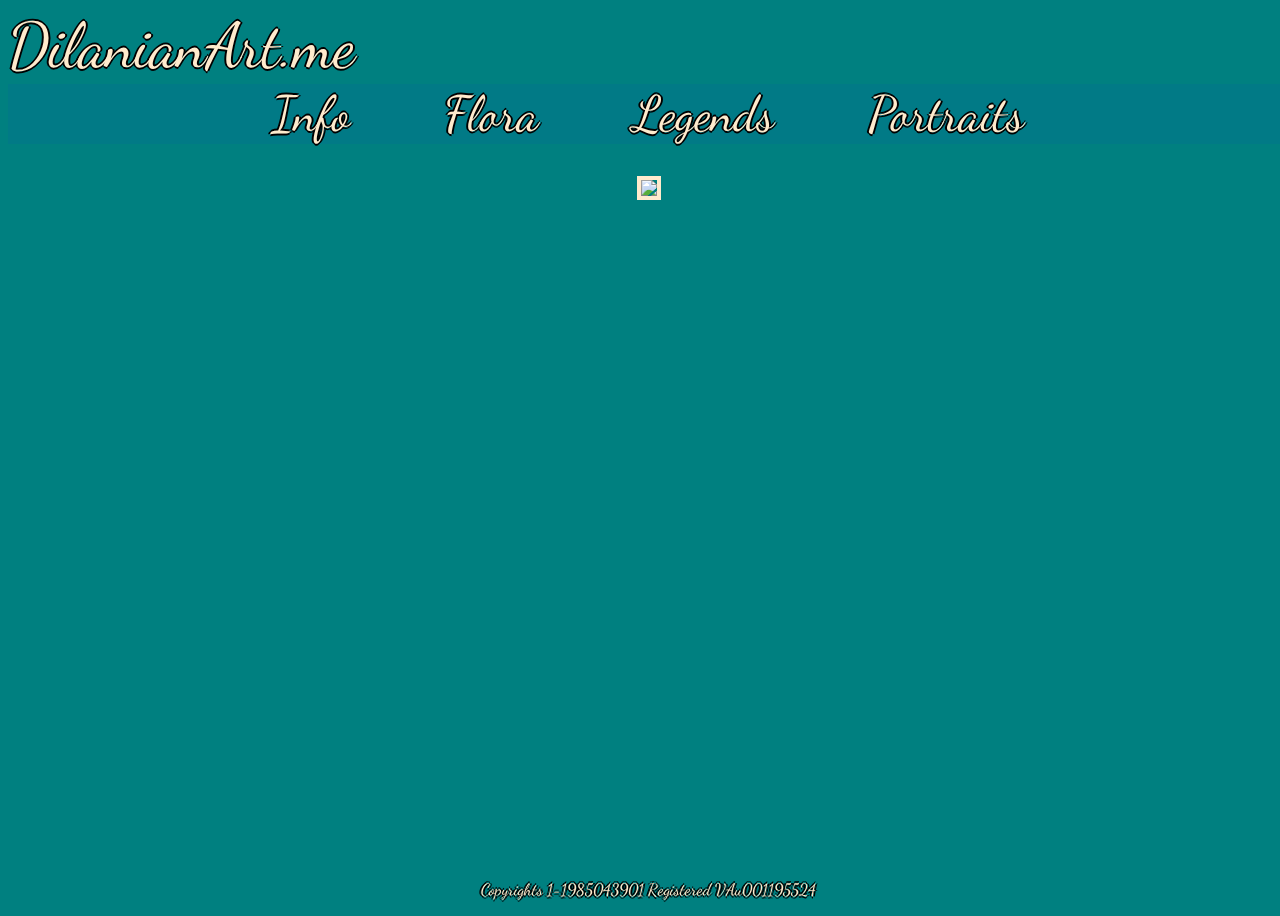
==== index.html @ f97a6529 "Code Cleanup" ====
<!DOCTYPE html>
<html lang="en-us">
<title>Dilanian Art</title>
<head>
    <meta charset="utf-8">
    <link rel="stylesheet" type="text/css" href="stylesheet.css">
    <script src="https://ajax.googleapis.com/ajax/libs/jquery/1.6.2/jquery.min.js"></script>
    <script src="jquery.flexslider-min.js"></script>
    <script type="text/javascript" charset="utf-8">
      $(window).load(function() {
        $('.flexslider').flexslider({
        animation: "fade",
        slideshow: true,
        controlNav: false,
        directionNav: false,
        slideshowSpeed: 4000,
        animationSpeed: 3000,
        initDelay: 1000
        });
      });
    </script>
</head>
<body>
    <div id="wrapper">        
        <div id="header"> 
            <a href=index.html>DilanianArt.me</a>
        </div>
        <div id="nav"> 
            <li><a href=info.html>Info</a></li>
            <li><a href=flora.html>Flora</a></li>
            <li><a href=legends.html>Legends</a></li>
            <li><a href=portraits.html>Portraits</a></li>
        </div>
        <div id="content">
            <div class="flexslider">
                <ul class="slides">
                    <li>
                        <img class="index" src="images/portraits/1.jpg" alt=" ">
                    </li>
                    <li>
                        <img class="index" src="images/legends/2.jpg" alt=" ">
                    </li>
                    <li>
                        <img class="index" src="images/flora/9.jpg" alt=" ">
                    </li>
                    <li>
                        <img class="index" src="images/portraits/4.jpg" alt=" ">
                    </li>
                    <li>
                        <img class="index" src="images/flora/2.jpg" alt=" ">
                    </li>
                </ul>
            </div>
        </div>
        <div id="footer">
        <li>Copyrights 1-1985043901 Registered VAu001195524</li>
        </div>    
    </div>    
</body>
---- stylesheet.css ----
@import url(http://fonts.googleapis.com/css?family=Dancing+Script);

.flexslider .slides > li:first-child {
    display: block; 
    -webkit-backface-visibility: visible;
} 

body{
    background: url(images/background/background4.jpg);
    background-color: teal;
    background-size: cover;
    height: 100vh;
    width: 100vw;
    overflow-x: hidden; 
    overflow-y: hidden;
    color: blanchedalmond;
    width: 97vw;
    font-family: 'Dancing Script';
    text-shadow: 2px 0 0 #000, 0 -2px 0 #000, 0 2px 0 #000, -2px 0 0 #000;
}

#wrapper{
    display: inline-block;
    width: 100%;
    text-align: center;
}

#header{
    text-align: left;
    width: 100%;
    font-size: 7vmin;
}

#nav {
    display: inline-block;
    margin: auto;
    width: 100vw;
    height: 10%;
    background-color: rgba(25, 25, 255, 0.05)
}

    #nav li{
        display: inline;
        font-size: 5.5vmin;
        margin-right: 5vmin;
        margin-left: 5vmin;
    }

#content {
    display: inline-block;
    vertical-align: top;
    margin: 0px auto;
    margin-top: 2em;
    width: 100%;
}

    #content .inner {
        vertical-align: middle;
        display: inline-block;
        margin: 0px auto;
        margin-left: 2vw;
        margin-right: 2vw;
        margin-top: 1vw;
        margin-bottom: 1vw;
        width: 70vmin;
    }

    #content .inner img{
        height: 100%;
        width: 100%;
        border: .2vmin solid antiquewhite;
    }

    #content .inner p, #content .inner li{
        text-align: center;
        font-size: 2.73vmin ;
        text-shadow: .5px 0 0 #000, 0 -1.5px 0 #000, 0 2px 0 #000, 2px 0 0 #000;
        font-weight: bold;
        color: blanchedalmond;
    }

     #content #bio{
        background: #335555;
        height: 100%;
        width: 100%;
        border: .2vmin solid antiquewhite;
        word-wrap: break-word;
        background-color: rgba(5, 20, 15, 0.8)
     }

    #content #bio p, #content #bio li{
        font-size: 2.7vmin;
        font-family: serif;  
        font-style: italic;
    }

#footer {
    width: 100%;
    position: fixed;
    bottom: 0px;
    text-align: center;
    font-size: 1.3vmax;
    margin-top: 2vw;
    color: blanchedalmond;
;
}

a, a:visited{
    color: blanchedalmond;
    text-decoration: none;
}

    a:hover{
        color:aquamarine;   
    }

.flexslider{
    height: 70vh;
}

    .flexslider ul li{
        display: inline;
    }

    .flexslider ul{
        margin: 0px auto;
        display: inline-block;
        margin-bottom: 1vh;
    }

    .flexslider .slides img {
        height: 65vh;
        width: 50vh;
        border: 4px solid blanchedalmond;
    }

li{
    font-family: 'Dancing Script';
    list-style-type: none;
}

.flex-caption {
    margin: 0px auto;
    width: 50vh;
    background: rgba(0,0,0,.5);
    color: blanchedalmond;
    text-shadow: 0 -1px 0 rgba(0,0,0,.3);
    font-size: 2vh;
}

.flex-next{
    font-size: 5vh;
    position: relative;
}

.flex-prev{
    font-size: 5vh;
    position: relative;
}

.flexslider .slides > li {
    display: none; 
    -webkit-backface-visibility: hidden;
}

.flexslider .slides > li:not(:first-child)
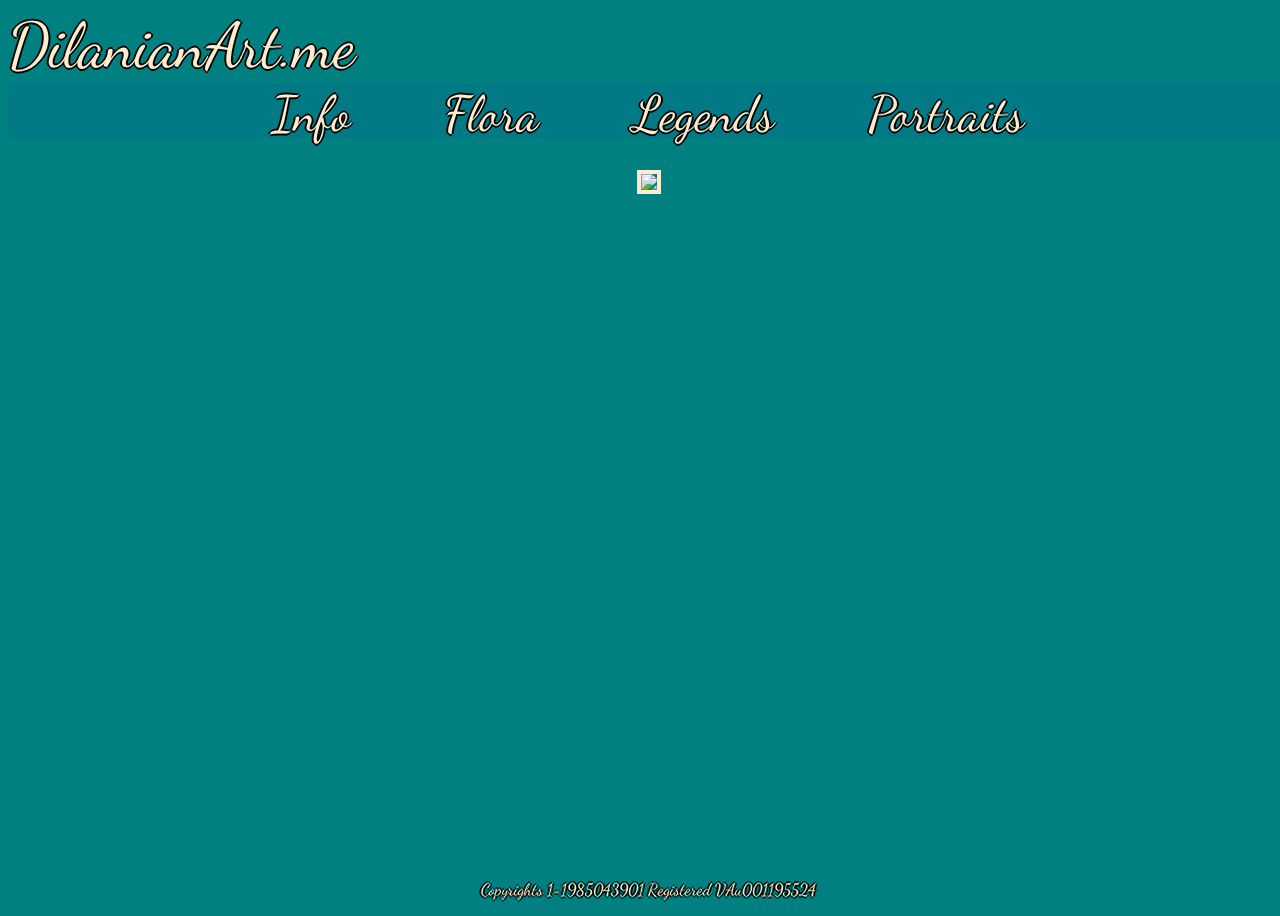
==== commit 00f38170: "Animation updates" ====
--- a/index.html
+++ b/index.html
@@ -26,10 +26,10 @@
             <a href=index.html>DilanianArt.me</a>
         </div>
         <div id="nav"> 
-            <li><a href=info.html>Info</a></li>
-            <li><a href=flora.html>Flora</a></li>
-            <li><a href=legends.html>Legends</a></li>
-            <li><a href=portraits.html>Portraits</a></li>
+            <li><a href=info.html class="wiggle-me">Info</a></li>
+            <li><a href=flora.html class="wiggle-me">Flora</a></li>
+            <li><a href=legends.html class="wiggle-me">Legends</a></li>
+            <li><a href=portraits.html class="wiggle-me">Portraits</a></li>
         </div>
         <div id="content">
             <div class="flexslider">
@@ -52,7 +52,7 @@
                 </ul>
             </div>
         </div>
-        <div id="footer">
+       <div id="footer">
         <li>Copyrights 1-1985043901 Registered VAu001195524</li>
         </div>    
     </div>    
--- a/stylesheet.css
+++ b/stylesheet.css
@@ -35,8 +35,17 @@
     display: inline-block;
     margin: auto;
     width: 100vw;
-    height: 10%;
-    background-color: rgba(25, 25, 255, 0.05)
+    height: 6vh;;
+    background-color: rgba(25, 25, 255, 0.05);
+    -webkit-transition: .5s all;   
+    -webkit-transition-delay: 5s; 
+    -moz-transition: .5s all;   
+    -moz-transition-delay: 5s; 
+    -ms-transition: .5s all;   
+    -ms-transition-delay: 5s; 
+    -o-transition: .5s all;   
+    -o-transition-delay: 5s; 
+    transition: .4s all;   
 }
 
     #nav li{
@@ -45,6 +54,7 @@
         margin-right: 5vmin;
         margin-left: 5vmin;
     }
+
 
 #content {
     display: inline-block;
@@ -85,7 +95,8 @@
         width: 100%;
         border: .2vmin solid antiquewhite;
         word-wrap: break-word;
-        background-color: rgba(5, 20, 15, 0.8)
+        background-color: rgba(5, 20, 15, 0.8);
+        padding: 10px;
      }
 
     #content #bio p, #content #bio li{
@@ -102,16 +113,25 @@
     font-size: 1.3vmax;
     margin-top: 2vw;
     color: blanchedalmond;
-;
 }
 
 a, a:visited{
     color: blanchedalmond;
     text-decoration: none;
+    -webkit-transition: .5s all;   
+    -webkit-transition-delay: 5s; 
+    -moz-transition: .5s all;   
+    -moz-transition-delay: 5s; 
+    -ms-transition: .5s all;   
+    -ms-transition-delay: 5s; 
+    -o-transition: .5s all;   
+    -o-transition-delay: 5s; 
+    transition: .9s all;
 }
 
     a:hover{
         color:aquamarine;   
+       
     }
 
 .flexslider{
@@ -163,4 +183,64 @@
     -webkit-backface-visibility: hidden;
 }
 
-.flexslider .slides > li:not(:first-child)+.flexslider .slides > li:not(:first-child)
+
+@-ms-keyframes wiggle {
+   0% {
+      -ms-transform:rotate(2deg);
+   }
+   50% {
+      -ms-transform:rotate(-2deg);
+   }
+   100% {
+      -ms-transform:rotate(2deg);
+   }
+}
+
+@-moz-keyframes wiggle {
+   0% {
+      -moz-transform:rotate(2deg);
+   }
+   50% {
+      -moz-transform:rotate(-2deg);
+   }
+   100% {
+      -moz-transform:rotate(2deg);
+   }
+}
+
+@-webkit-keyframes wiggle {
+   0% {
+      -webkit-transform:rotate(2deg);
+   }
+   50% {
+      -webkit-transform:rotate(-2deg);
+   }
+   100% {
+      -webkit-transform:rotate(2deg);
+   }
+}
+
+@keyframes wiggle {
+   0% {
+      transform:rotate(2deg);
+   }
+   50% {
+      transform:rotate(-2deg);
+   }
+   100% {
+      transform:rotate(2deg);
+   }
+}
+
+a.wiggle-me:hover {
+   -ms-animation:wiggle .7s 30;
+   -moz-animation:wiggle .7s 30;
+   -webkit-animation:wiggle .7s 30;
+   animation:wiggle .7s 30;
+}
+iframe {
+   position: fixed;
+   left:0;
+   bottom:0;
+}
